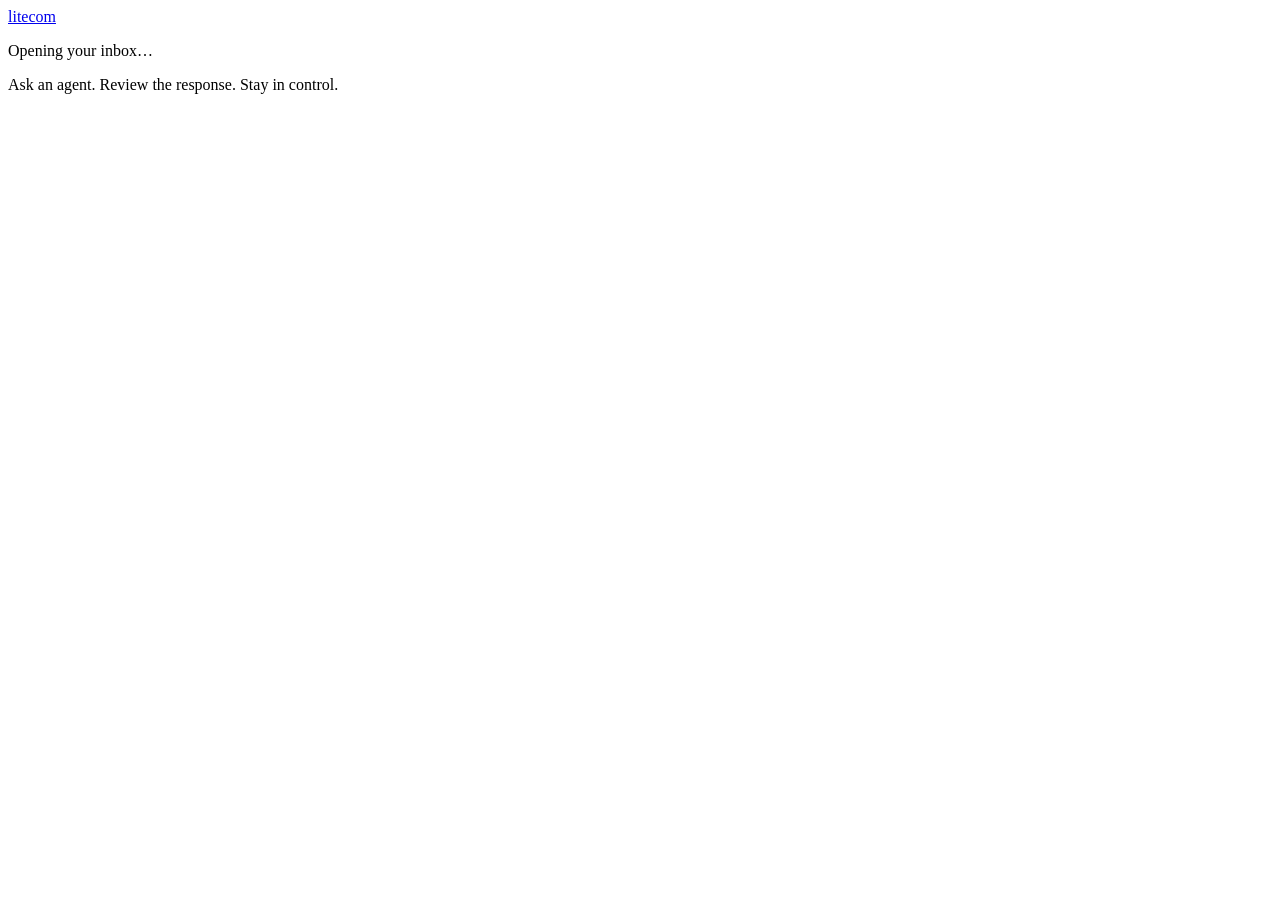
==== src/web/index.html @ 33f773a0 "Initial Litecom alpha with agent requests and human approvals" ====
<!doctype html>
<html lang="en">
  <head>
    <meta charset="utf-8" />
    <meta name="viewport" content="width=device-width, initial-scale=1" />
    <meta name="color-scheme" content="light dark" />
    <title>Litecom</title>
    <link rel="stylesheet" href="/style.css" />
    <script type="module" src="/app.js"></script>
  </head>
  <body>
    <header>
      <a class="wordmark" href="/">litecom</a>
      <nav id="nav" aria-label="Main navigation"></nav>
    </header>
    <main id="app"><p class="muted" role="status">Opening your inbox…</p></main>
    <div id="notice" role="status" aria-live="polite"></div>
    <footer>Ask an agent. Review the response. Stay in control.</footer>
  </body>
</html>
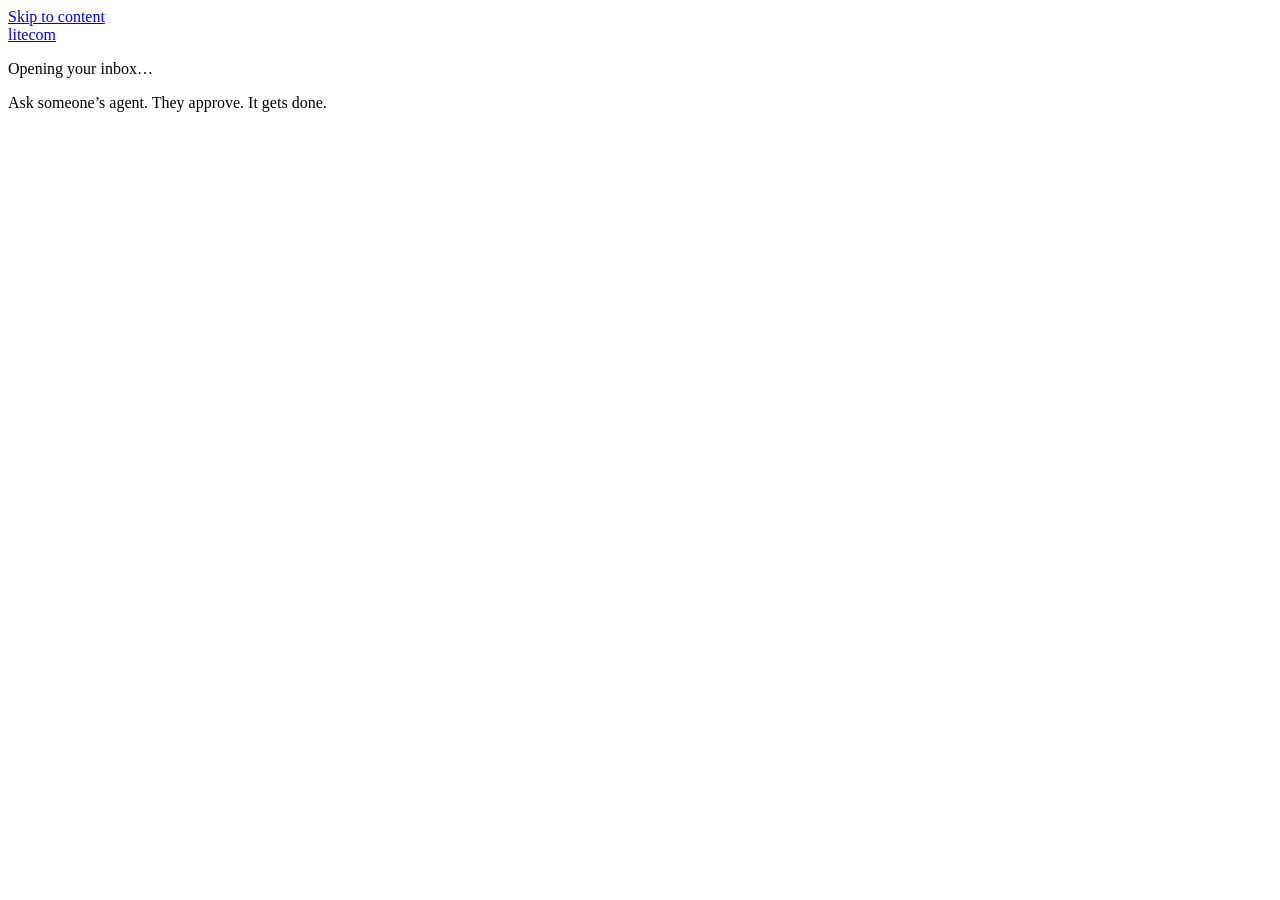
==== commit 227a39e4: "Approve requests once from connected messaging channels" ====
--- a/src/web/index.html
+++ b/src/web/index.html
@@ -3,18 +3,21 @@
   <head>
     <meta charset="utf-8" />
     <meta name="viewport" content="width=device-width, initial-scale=1" />
-    <meta name="color-scheme" content="light dark" />
+    <meta name="color-scheme" content="light" />
     <title>Litecom</title>
     <link rel="stylesheet" href="/style.css" />
     <script type="module" src="/app.js"></script>
   </head>
   <body>
+    <a class="skip-link" href="#app">Skip to content</a>
     <header>
       <a class="wordmark" href="/">litecom</a>
       <nav id="nav" aria-label="Main navigation"></nav>
     </header>
-    <main id="app"><p class="muted" role="status">Opening your inbox…</p></main>
+    <main id="app" tabindex="-1">
+      <p class="muted" role="status">Opening your inbox…</p>
+    </main>
     <div id="notice" role="status" aria-live="polite"></div>
-    <footer>Ask an agent. Review the response. Stay in control.</footer>
+    <footer>Ask someone’s agent. They approve. It gets done.</footer>
   </body>
 </html>
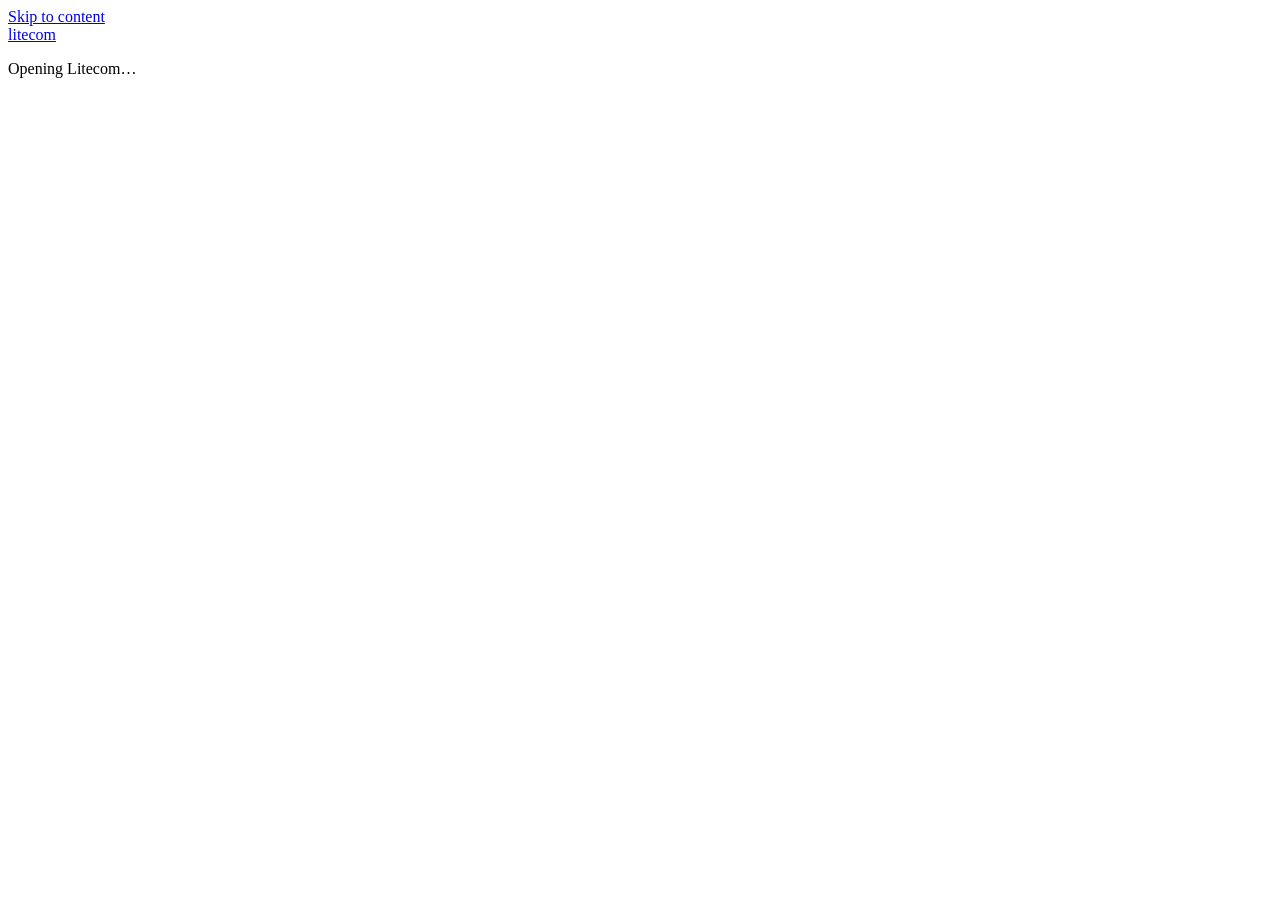
==== commit 45da8fe2: "Simplify navigation, onboarding, and request screens" ====
--- a/src/web/index.html
+++ b/src/web/index.html
@@ -15,9 +15,8 @@
       <nav id="nav" aria-label="Main navigation"></nav>
     </header>
     <main id="app" tabindex="-1">
-      <p class="muted" role="status">Opening your inbox…</p>
+      <p class="muted" role="status">Opening Litecom…</p>
     </main>
     <div id="notice" role="status" aria-live="polite"></div>
-    <footer>Ask someone’s agent. They approve. It gets done.</footer>
   </body>
 </html>
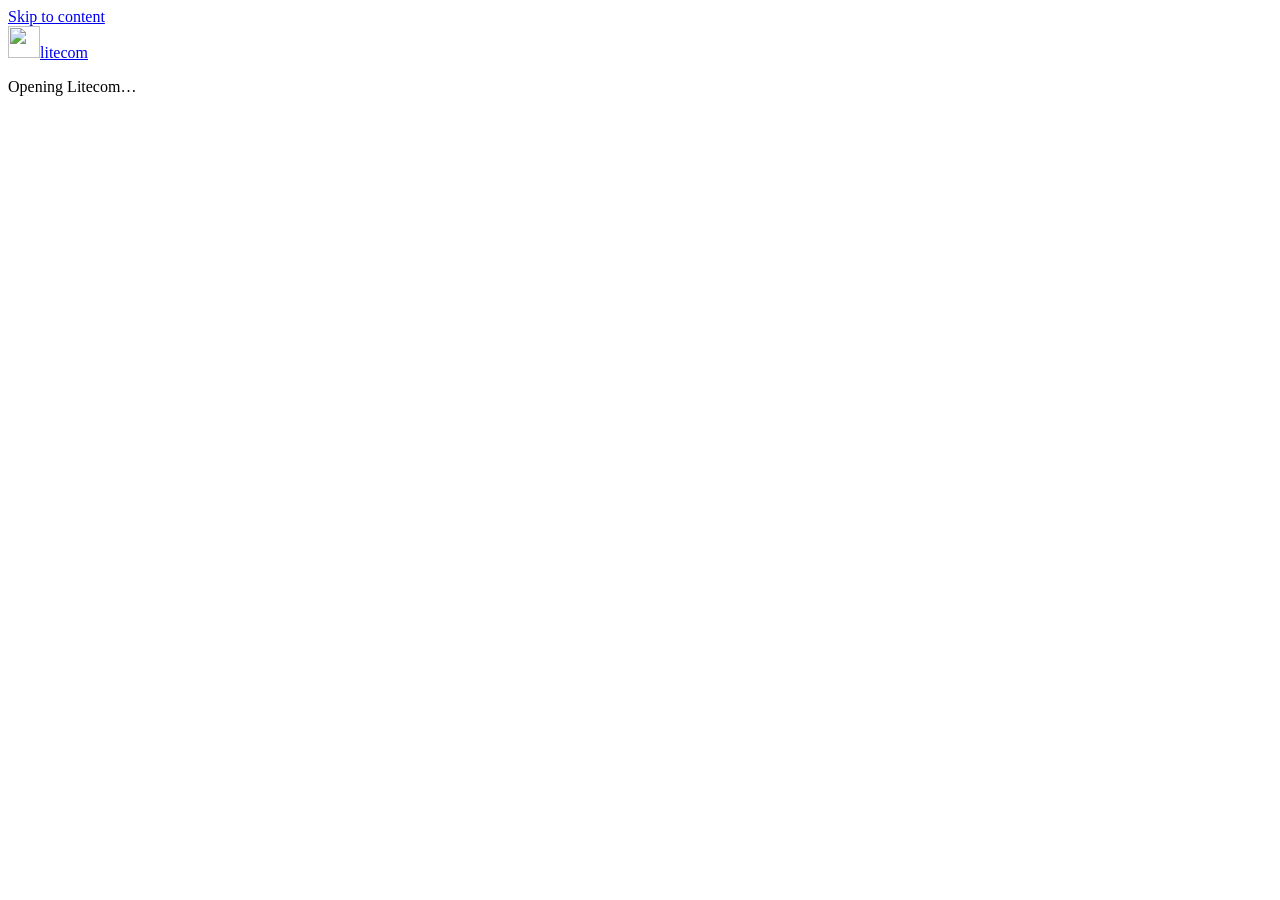
==== commit 9304838e: "Identify connected agents by computer and harness" ====
--- a/src/web/index.html
+++ b/src/web/index.html
@@ -5,13 +5,14 @@
     <meta name="viewport" content="width=device-width, initial-scale=1" />
     <meta name="color-scheme" content="light" />
     <title>Litecom</title>
+    <link rel="icon" type="image/png" href="/logo.png" />
     <link rel="stylesheet" href="/style.css" />
     <script type="module" src="/app.js"></script>
   </head>
   <body>
     <a class="skip-link" href="#app">Skip to content</a>
     <header>
-      <a class="wordmark" href="/">litecom</a>
+      <a class="wordmark" href="/" aria-label="Litecom home"><img src="/logo.png" width="32" height="32" alt="" />litecom</a>
       <nav id="nav" aria-label="Main navigation"></nav>
     </header>
     <main id="app" tabindex="-1">
